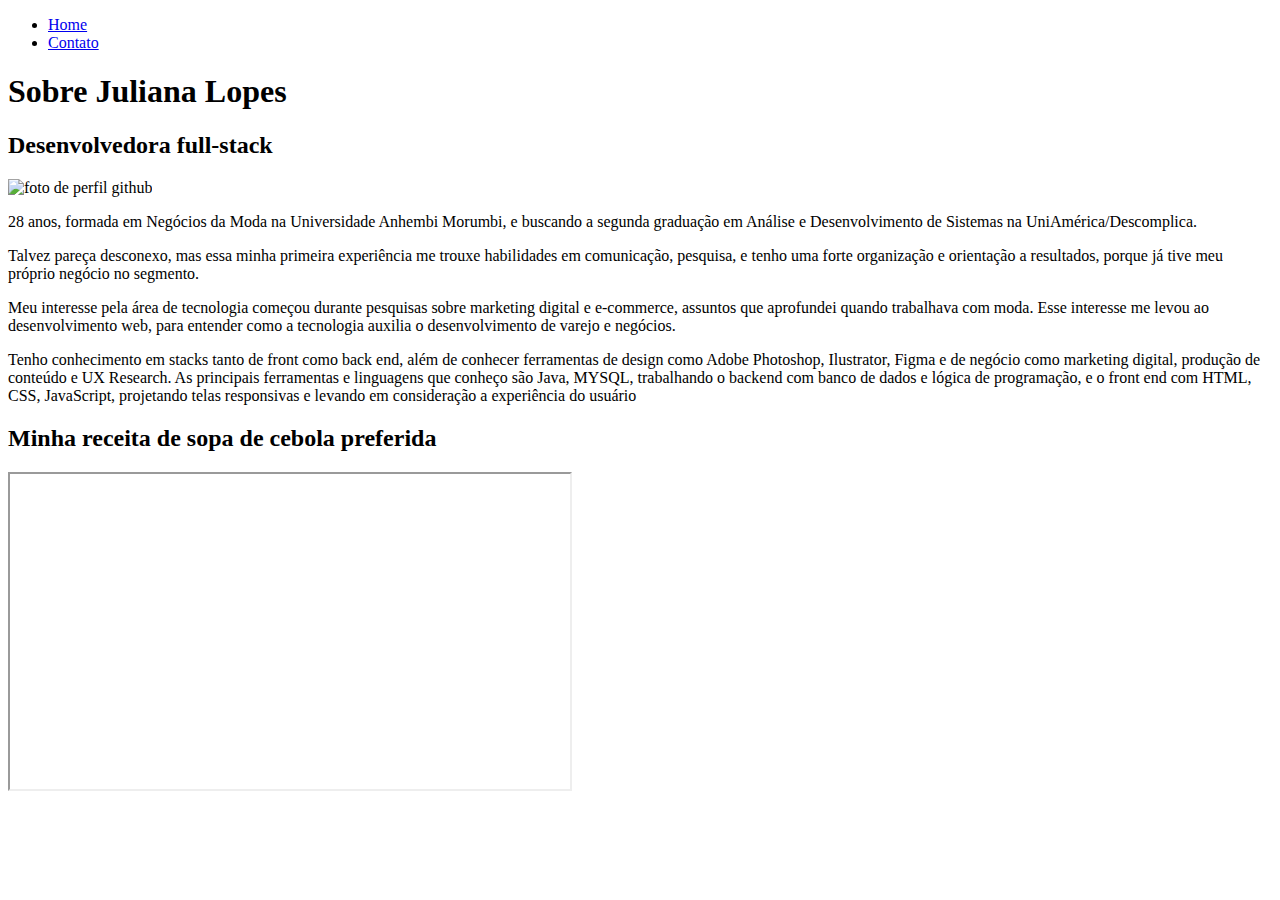
==== pagina-pessoal/index.html @ 0a1b1bfb "exercicio criação de página em html" ====
<!DOCTYPE html>
<html lang="pt-br"><!--colocar em português ajuda no SEO-->
<head>
    <meta charset="UTF-8">
    <meta http-equiv="X-UA-Compatible" content="IE=edge"> <!--linha opcional sobre navegadores padrão-->
    <meta name="viewport" content="width=device-width, initial-scale=1.0"> <!--determina a responsividade inicial-->
    <title>Meu Perfil</title>
</head>
<body>
    <ul>
        <li>
            <a href="index.html">Home</a>
        </li>
        <li>
            <a href="contato.html">Contato</a>
        </li>
    </ul>
    <div id="julianalopes">
    <h1>Sobre Juliana Lopes</h1>
    <h2>Desenvolvedora full-stack</h2>
    <img src="https://github.com/julianalopesco.png" alt="foto de perfil github">
    </div>
    <p>28 anos, formada em Negócios da Moda na Universidade Anhembi Morumbi, e buscando a segunda graduação em Análise e Desenvolvimento de Sistemas na UniAmérica/Descomplica. 
    </p>
    <p>Talvez pareça desconexo, mas essa minha primeira experiência me trouxe habilidades em comunicação, pesquisa, e tenho uma forte organização e orientação a resultados, porque já tive meu próprio negócio no segmento. 
    </p>
    <p>Meu interesse pela área de tecnologia começou durante pesquisas sobre marketing digital e e-commerce, assuntos que aprofundei quando trabalhava com moda. Esse interesse me levou ao desenvolvimento web, para entender como a tecnologia auxilia o desenvolvimento de varejo e negócios. 
    </p>
    <p>Tenho conhecimento em stacks tanto de front como back end, além de conhecer ferramentas de design como Adobe Photoshop, Ilustrator, Figma e de negócio como marketing digital, produção de conteúdo e UX Research. As principais ferramentas e linguagens que conheço são Java, MYSQL, trabalhando o backend com banco de dados e lógica de programação, e o front end com HTML, CSS, JavaScript, projetando telas responsivas e levando em consideração a experiência do usuário 
    </p>
    <h2>Minha receita de sopa de cebola preferida</h2>
    <!--iframe: implementa parte de outro site no código atual-->
    <iframe width="560" height="315" 
    src="https://www.youtube.com/embed/XDG1RI_0YGA" 
    title="YouTube video player" frameborder="10" 
    allow="accelerometer; autoplay; clipboard-write; 
    encrypted-media; gyroscope; picture-in-picture; web-share" allowfullscreen></iframe>
   
</body>
</html>
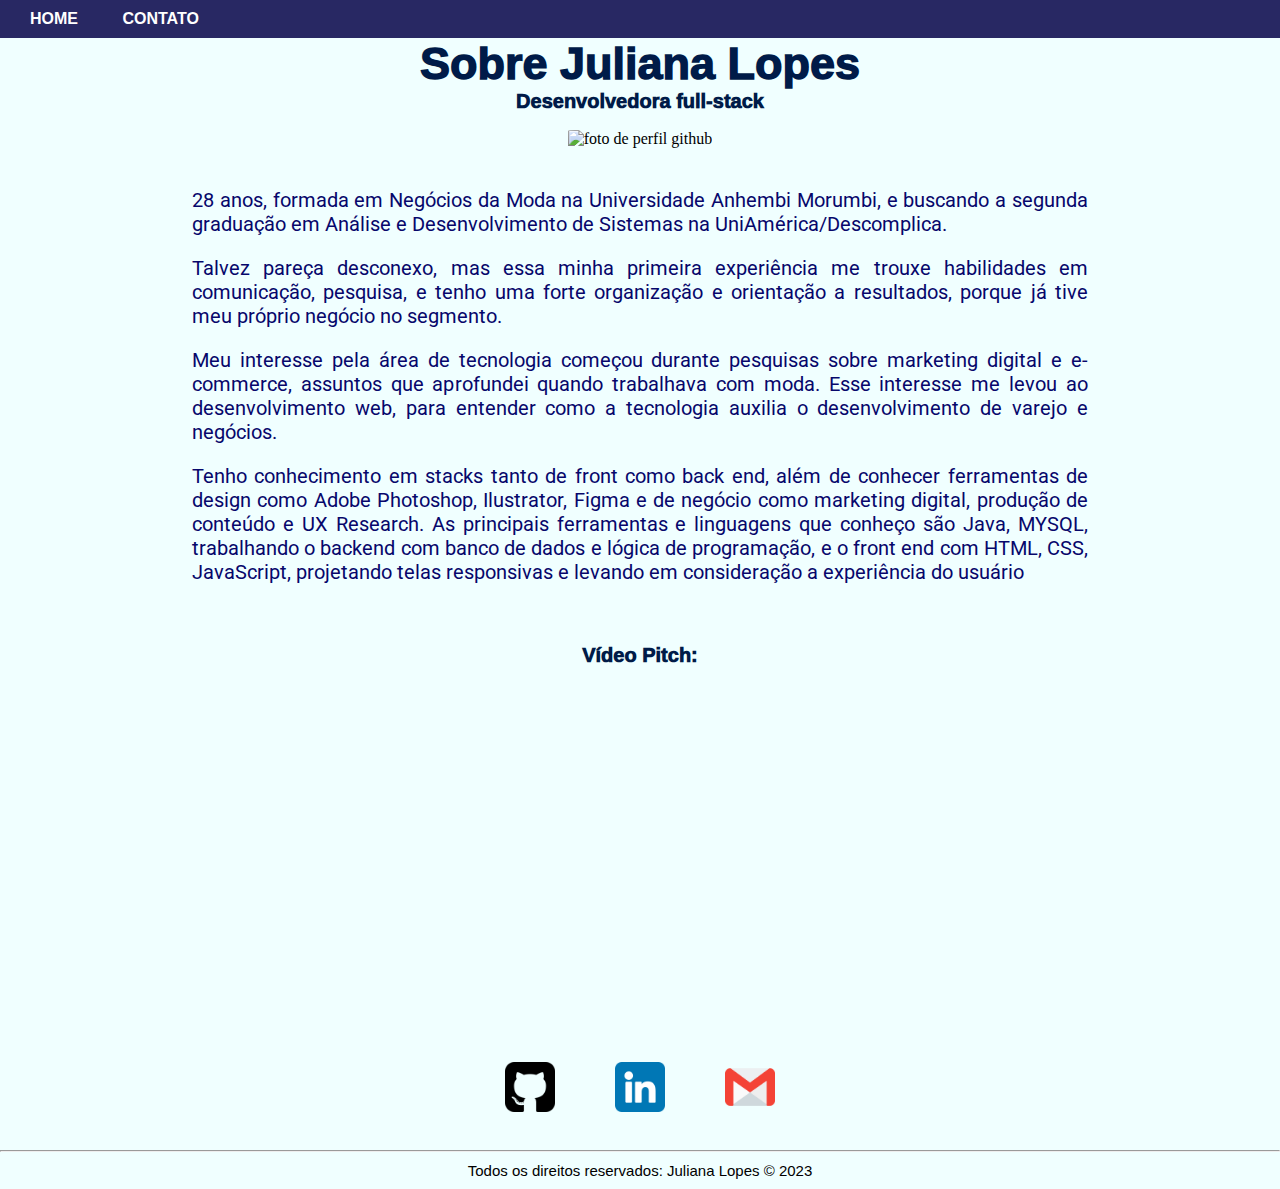
==== commit fbc22495: "estilização em css" ====
--- a/pagina-pessoal/index.html
+++ b/pagina-pessoal/index.html
@@ -5,21 +5,28 @@
     <meta http-equiv="X-UA-Compatible" content="IE=edge"> <!--linha opcional sobre navegadores padrão-->
     <meta name="viewport" content="width=device-width, initial-scale=1.0"> <!--determina a responsividade inicial-->
     <title>Meu Perfil</title>
+    <link rel="stylesheet" href="./assets/css/style.css">
+    <link rel="preconnect" href="https://fonts.googleapis.com">
+<link rel="preconnect" href="https://fonts.gstatic.com" crossorigin>
+<style>
+    @import url('https://fonts.googleapis.com/css2?family=Roboto+Mono:wght@700&family=Roboto:wght@500&display=swap');
+    </style>
 </head>
-<body>
+<body style="background-color: azure;">
     <ul>
         <li>
-            <a href="index.html">Home</a>
+            <a class="navbar" href="index.html">Home</a>
         </li>
         <li>
-            <a href="contato.html">Contato</a>
+            <a class="navbar" href="contato.html">Contato</a>
         </li>
     </ul>
-    <div id="julianalopes">
+    <div id="julianaLopes">
     <h1>Sobre Juliana Lopes</h1>
     <h2>Desenvolvedora full-stack</h2>
-    <img src="https://github.com/julianalopesco.png" alt="foto de perfil github">
+    <img id="fotoPerfil" src="https://github.com/julianalopesco.png" alt="foto de perfil github">
     </div>
+    <div id="textoSobre">
     <p>28 anos, formada em Negócios da Moda na Universidade Anhembi Morumbi, e buscando a segunda graduação em Análise e Desenvolvimento de Sistemas na UniAmérica/Descomplica. 
     </p>
     <p>Talvez pareça desconexo, mas essa minha primeira experiência me trouxe habilidades em comunicação, pesquisa, e tenho uma forte organização e orientação a resultados, porque já tive meu próprio negócio no segmento. 
@@ -28,13 +35,34 @@
     </p>
     <p>Tenho conhecimento em stacks tanto de front como back end, além de conhecer ferramentas de design como Adobe Photoshop, Ilustrator, Figma e de negócio como marketing digital, produção de conteúdo e UX Research. As principais ferramentas e linguagens que conheço são Java, MYSQL, trabalhando o backend com banco de dados e lógica de programação, e o front end com HTML, CSS, JavaScript, projetando telas responsivas e levando em consideração a experiência do usuário 
     </p>
-    <h2>Minha receita de sopa de cebola preferida</h2>
+   </div>
+   <div id="video">
+    <h2 style=" margin-top: 50px; margin-bottom: 10px;">Vídeo Pitch:</h2>
     <!--iframe: implementa parte de outro site no código atual-->
-    <iframe width="560" height="315" 
-    src="https://www.youtube.com/embed/XDG1RI_0YGA" 
-    title="YouTube video player" frameborder="10" 
-    allow="accelerometer; autoplay; clipboard-write; 
-    encrypted-media; gyroscope; picture-in-picture; web-share" allowfullscreen></iframe>
-   
+    <iframe width="560" height="315" src="https://www.youtube.com/embed/92ROBtzkaA4" 
+    title="YouTube video player" frameborder="0" allow="accelerometer;
+     autoplay; clipboard-write; encrypted-media; gyroscope; 
+     picture-in-picture; web-share" allowfullscreen></iframe>
+    </div>
+
+    <div class="container">
+        <a class="linkIcon" href="https://github.com/julianalopesco" target="_blank">
+            <img class="favicon" src="assets/img/github.png" alt="logo do github">
+        </a>
+        <a class="linkIcon" href="https://www.linkedin.com/in/julianalopesco/" target="_blank">
+            <img class="favicon" src="assets/img/linkedin.png" alt="logo do linkedin">
+        </a>
+        <a class="linkIcon" href="mailto:julianalopesmf@gmail.com" target="_blank">
+            <img class="favicon" src="assets/img/gmail.png" alt="logo do gmail">
+        </a>
+           
+    </div>
+
+    <!--Rodapé da página-->
+    <hr>
+    <footer>
+        <span id="rodape">Todos os direitos reservados: Juliana Lopes &copy 2023
+        </span>
+    </footer>
 </body>
 </html>--- a/pagina-pessoal/assets/css/style.css
+++ b/pagina-pessoal/assets/css/style.css
@@ -0,0 +1,165 @@
+/*Estilos globais*/
+
+body {
+    display: block;
+    margin: 0px;
+}
+ul {
+    list-style: none;
+    background-color: rgb(40, 40, 99);
+    padding: 10px;
+    margin: 0px;
+    text-transform: uppercase;
+    font-family: Arial, Helvetica, sans-serif;
+    font-weight: 800;
+}
+
+ul li {
+    display: inline;
+    padding: 10px;
+}
+
+.navbar {
+    text-decoration: none;
+    color: white;
+    padding:10px;
+}
+
+.navbar:hover {
+    background-color: #001b48; 
+    padding: 10px;
+}
+
+h1 {
+    font-family: Arial, Helvetica, sans-serif;
+    font-size:45px;
+    color:#001b48;
+    font-weight: 1000;
+    margin: 0;
+}
+
+#rodape {
+    font-family: Arial, Helvetica, sans-serif;
+    font-size: 15px;
+    color: black;
+    text-align: center;
+    display: flex;
+    justify-content: center;
+    margin-top: 10px;
+    margin-bottom: 10px;
+}
+
+.container {
+    display: flex;
+    flex-flow: center;
+    align-items: center;
+    justify-content: center;
+}
+
+/*Estilos da Home*/
+
+p {
+    font-size: 20px;
+    color: rgb(7, 7, 107);
+    width: 70%;
+    margin:10px;
+    text-align: justify;
+}
+
+#textoSobre {
+    display: flex;
+    flex-direction: column;
+    justify-content: center;
+    align-items: center;
+    font-family: roboto; 
+}
+
+#julianaLopes, #video {
+    display: flex;
+    flex-direction: column;
+    justify-content: center;
+    align-items: center;
+    margin:0px;
+}
+
+h2 {
+    font-family: Arial, Helvetica, sans-serif;
+    font-size:20px;
+    color:#001b48;
+    font-weight: 1000;
+    margin-top: 0;
+}
+
+#fotoPerfil {
+    border-radius: 5%;
+    margin-bottom: 30px;
+}
+
+iframe {
+    padding: 20px;
+}
+
+.favicon {
+    width: 50px;
+    height:50px;
+    margin: 30px 30px;
+}
+
+.linkIcon {
+    display: flex;
+    align-items: center;
+    margin: 0px;
+}
+.linkIcon:hover .favicon {
+    background-color: #001b48; 
+    padding: 5px;   
+}
+
+/*Estilos do contato*/
+
+#tituloContato {
+    font-size: 30px; 
+    text-align: center; 
+    padding: 20px;
+}
+
+form {
+    display: flex;
+    align-items: center;
+    justify-content: center;
+    padding:30px;
+}
+
+#formulario {
+    display: flex;
+    flex-direction: column;
+    align-items: center;
+    justify-content: center;
+    width:50%;
+    background-color: #001b48;
+    font-family: roboto;
+    color: white;
+    font-size: 20px;
+}
+
+label, input, textarea {
+    padding: 10px;
+  }
+
+  button {
+    background-color: white;
+    color: rgb(12, 12, 12);
+    font-size: 16px;
+    padding: 10px 20px;
+    margin-top: 20px;
+    border: none;
+    border-radius: 5px;
+    box-shadow: 2px 2px 5px rgba(0, 0, 0, 0.3);
+  }
+  
+  button:hover {
+    background-color: #001b48;
+    cursor: pointer;
+    color:white;
+    border: 3px solid white; 
+  }